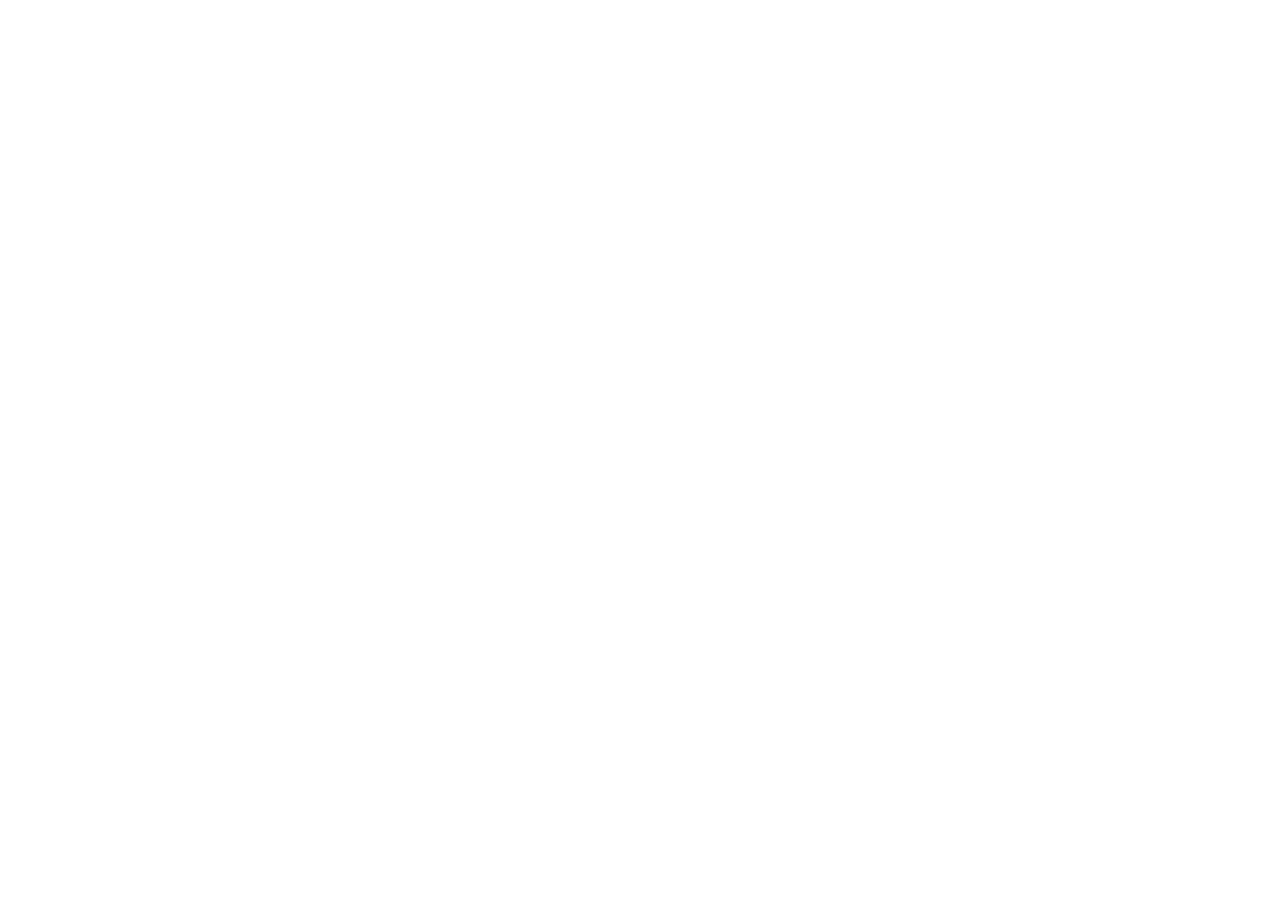
==== docs/about.html @ 88920bfe "Task: Add template code for index.html and about.html" ====
<!doctype html>

<html lang="en">
<head>
    <meta charset="utf-8">

    <title>About</title>
    <meta name="description" content="IS117-101 Midterm Website">
    <meta name="author" content="John Daudelin">

    <link rel="stylesheet" href="css/styles.css?v=1.0">

</head>

<body>
<script src="js/scripts.js"></script>
</body>
</html>
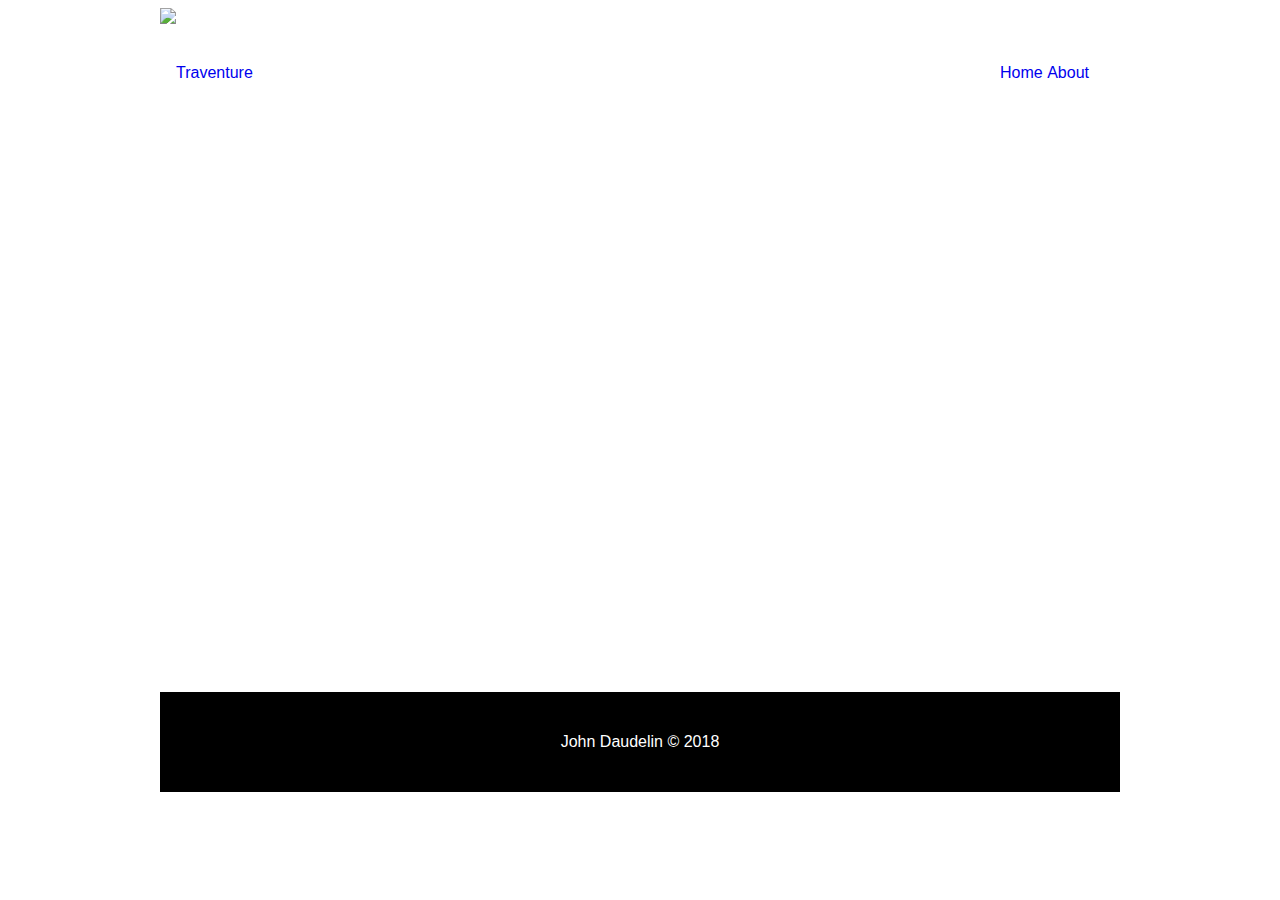
==== commit 2c017a07: "Feature: Add top and footer parts to the about page" ====
--- a/docs/about.html
+++ b/docs/about.html
@@ -13,6 +13,24 @@
 </head>
 
 <body>
-<script src="js/scripts.js"></script>
+<div id="wrapper" class="marginCenter Helvetica">
+    <div id="top" class="topHeight">
+        <div id="logo" class="floatLeft halfPageNoPadding topHeight">
+            <a href="index.html"><img src="images/traventure.png" alt="Traventure" /></a>
+        </div>
+        <div id="navigation" class="floatLeft textRight halfPageWithPadding">
+            <ul class="clearMargin clearPadding">
+                <li><a href="index.html">Home</a></li>
+                <li><a href="about.html">About</a></li>
+            </ul>
+        </div>
+    </div>
+    <div id="content" class="contentHeight">
+
+    </div>
+    <div id="footer" class="blackBackground whiteText">
+        John Daudelin &copy 2018
+    </div>
+</div>
 </body>
 </html>--- a/docs/css/styles.css
+++ b/docs/css/styles.css
@@ -0,0 +1,104 @@
+#wrapper {
+    width: 960px;
+}
+
+#top {
+    line-height: 130px;
+}
+
+#content {
+    background-image: url("../images/4x4-adventure-automobile-1571783.jpg");
+}
+
+#footer {
+    height: 100px;
+    line-height: 100px;
+    text-align: center;
+}
+
+#sidebar {
+    opacity: 0.8;
+}
+
+.blackBackground {
+    background-color: black;
+}
+
+#sidebar h1, h2 {
+    position: relative;
+    top: 115px;
+}
+
+.whiteText {
+    color: white;
+}
+
+.topHeight {
+    height: 130px;
+}
+
+.contentHeight {
+    height: 554px;
+}
+
+a {
+    text-decoration: none;
+}
+
+a:hover {
+    text-decoration: underline;
+}
+
+.Helvetica {
+    font-family: "Helvetica Neue", Helvetica, Arial, sans-serif;
+}
+
+#navigation li {
+    display: inline;
+}
+
+.marginCenter {
+    margin-left: auto;
+    margin-right: auto;
+}
+
+.clearMargin {
+    margin: 0px;
+}
+
+.clearPadding {
+    padding: 0px;
+}
+
+.textRight {
+    text-align: right;
+}
+
+.floatLeft {
+    float: left;
+}
+
+.halfPageNoPadding {
+    width: 480px;
+}
+
+.halfPageWithPadding {
+    width: 418px;
+    padding-left: 31px;
+    padding-right: 31px;
+}
+
+
+
+
+.grSmall {
+    width: 329px;
+    padding-left: 19px;
+    padding-right: 19px;
+}
+
+.grBig {
+    width: 545px;
+    padding-left: 24px;
+    padding-right: 24px;
+}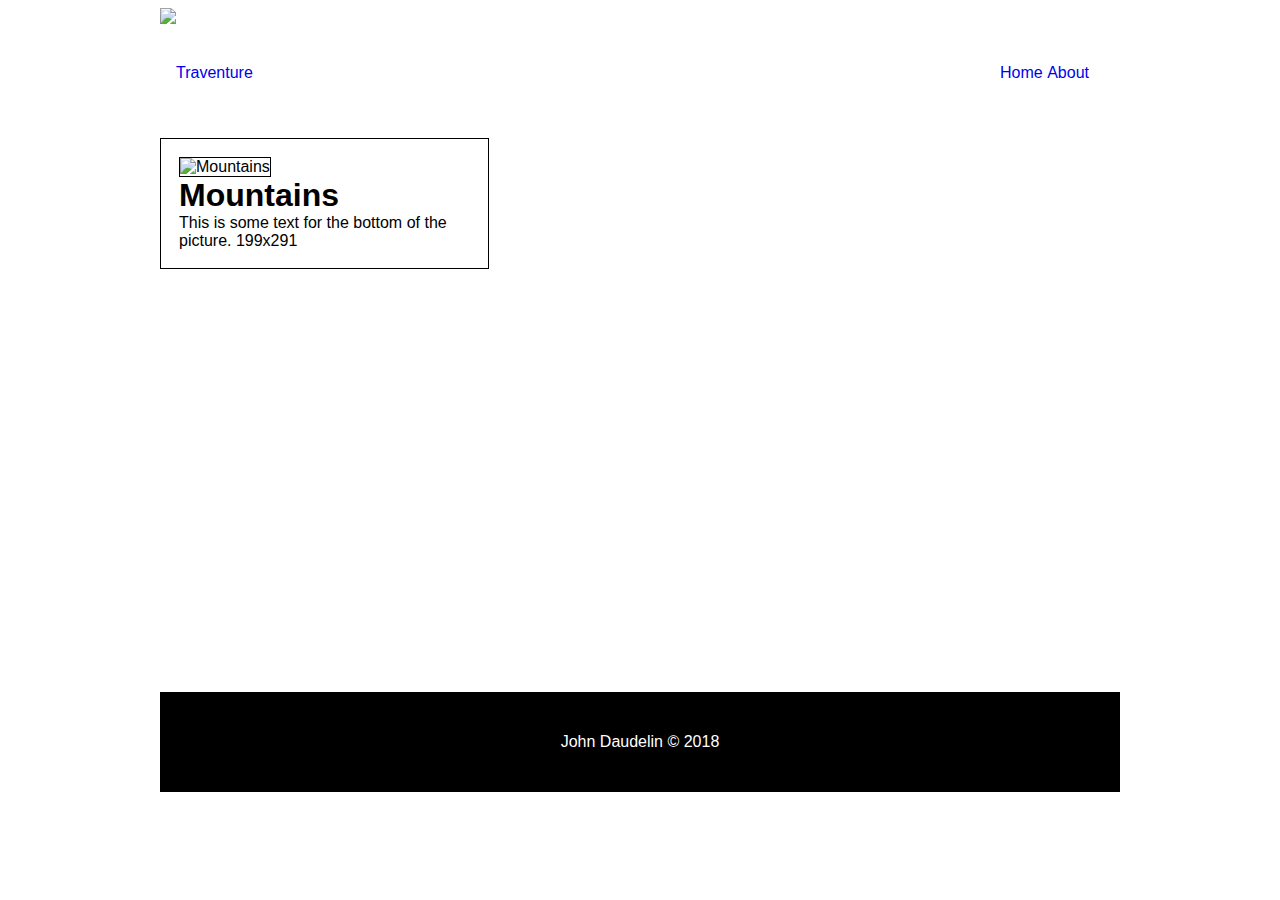
==== commit 34e45924: "Feature: Add mountains image on about page" ====
--- a/docs/about.html
+++ b/docs/about.html
@@ -26,10 +26,17 @@
         </div>
     </div>
     <div id="content" class="contentHeight">
+        <div id="sideimage" class="floatLeft smallBorder">
+            <img src="images/background-boardwalk-clouds-808465.jpg" alt="Mountains" class="smallBorder" />
+            <h1 class="clearMargin clearPadding">Mountains</h1>
+            <p class="clearMargin clearPadding">This is some text for the bottom of the picture. 199x291</p>
+        </div>
+        <div id="about" class="floatLeft">
 
+        </div>
     </div>
-    <div id="footer" class="blackBackground whiteText">
-        John Daudelin &copy 2018
+    <div id="footer" class="blackBackground whiteText clearFix">
+        John Daudelin &copy; 2018
     </div>
 </div>
 </body>
--- a/docs/css/styles.css
+++ b/docs/css/styles.css
@@ -4,10 +4,6 @@
 
 #top {
     line-height: 130px;
-}
-
-#content {
-    background-image: url("../images/4x4-adventure-automobile-1571783.jpg");
 }
 
 #footer {
@@ -20,6 +16,21 @@
     opacity: 0.8;
 }
 
+#sideimage {
+    width: 291px;
+    padding: 18px;
+}
+
+.smallBorder {
+    border: 1.2px solid black;
+}
+
+#about {
+    width: 545px;
+    padding-left: 24px;
+    padding-right: 24px;
+}
+
 .blackBackground {
     background-color: black;
 }
@@ -29,16 +40,20 @@
     top: 115px;
 }
 
+.mainImage {
+    background-image: url("../images/4x4-adventure-automobile-1571783.jpg");
+}
+
+.contentHeight {
+    height: 554px;
+}
+
 .whiteText {
     color: white;
 }
 
 .topHeight {
     height: 130px;
-}
-
-.contentHeight {
-    height: 554px;
 }
 
 a {
@@ -70,6 +85,10 @@
     padding: 0px;
 }
 
+.clearFix {
+    clear: both;
+}
+
 .textRight {
     text-align: right;
 }
@@ -86,19 +105,4 @@
     width: 418px;
     padding-left: 31px;
     padding-right: 31px;
-}
-
-
-
-
-.grSmall {
-    width: 329px;
-    padding-left: 19px;
-    padding-right: 19px;
-}
-
-.grBig {
-    width: 545px;
-    padding-left: 24px;
-    padding-right: 24px;
 }